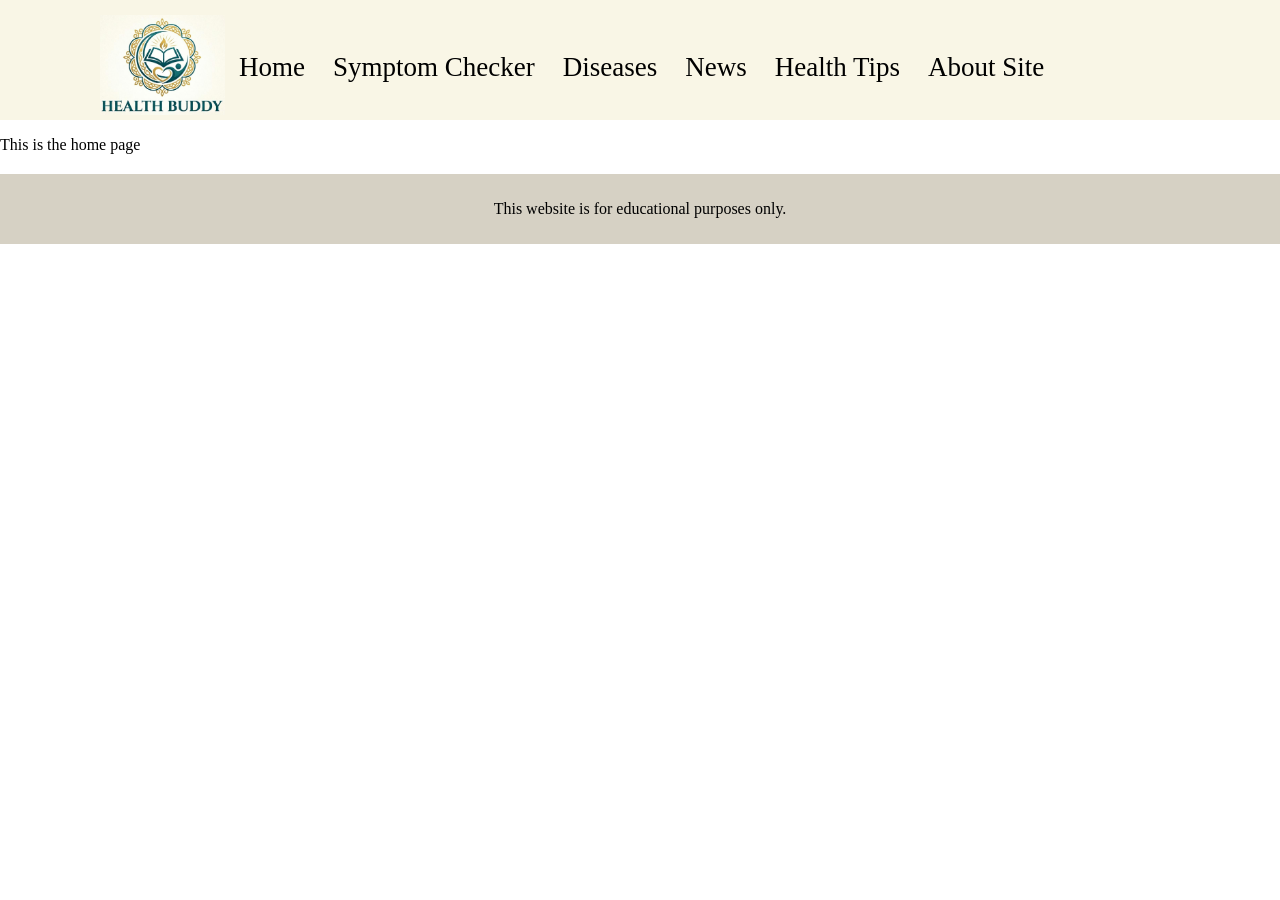
==== index.html @ 4012b21c "Change home-page.html to index.html" ====
<!DOCTYPE html>
<html lang="en">
<head>
    <meta charset="UTF-8">
    <meta name="viewport" content="width=device-width, initial-scale=1.0">
    <title>Home</title>
    <link rel="stylesheet" href="style.css">
</head>
<body>
    <div id="navbar"></div>
    <p>This is the home page</p>
    <div id="footer"></div>
    
    <script src="navbar.js"></script>
    <script src="footer.js"></script>
</body>
</html>
---- style.css ----
body{
    margin: 0;
}

.header{
    height: 110px;
    background-color: #f9f6e6;
    padding-top: 10px;
    padding-left: clamp(0px, 9%, 100px);
    display: flex;
    align-items: center;
}
.logo{
    width: 125px;
    height: 100px;
}
.menu-button{
    background-color: #f9f6e6;
    border: none;
    color: black;
    text-decoration: none;
    width: auto;
    font-size: 27px;
    margin-top: 5px;
    margin-left: 14px;
    margin-right: 14px;
    display: inline-block;
}
.menu-button:hover{
    background-color: #e1ddc3;
}

.footer {
  text-align: center;
  padding: 10px;
  background: #d6d1c4;
  margin-top: 20px;
}

.container {
  max-width: 1200px;
  margin: auto;
  padding: 20px;
}

/* Search Tips*/
input {
  width: 250px;
  padding: 8px;
  border-radius: 10px;
}

/* Tips layout */
.tip-card {
  display: flex;
  background: white;
  margin-top: 20px;
  padding: 15px;
  border-radius: 10px;
}

.tip-card img {
  width: 150px;
  border-radius: 10px;
  margin-right: 20px;
}

.no-result {
  text-align: center;
  font-size: 18px;
  margin-top: 20px;
  color: red;
}

#result-count {
  margin-top: 10px;
  font-weight: bold;
  color: #333;
}

#loading {
  font-size: 18px;
  text-align: center;
  margin-top: 20px;
  color: #555;
}
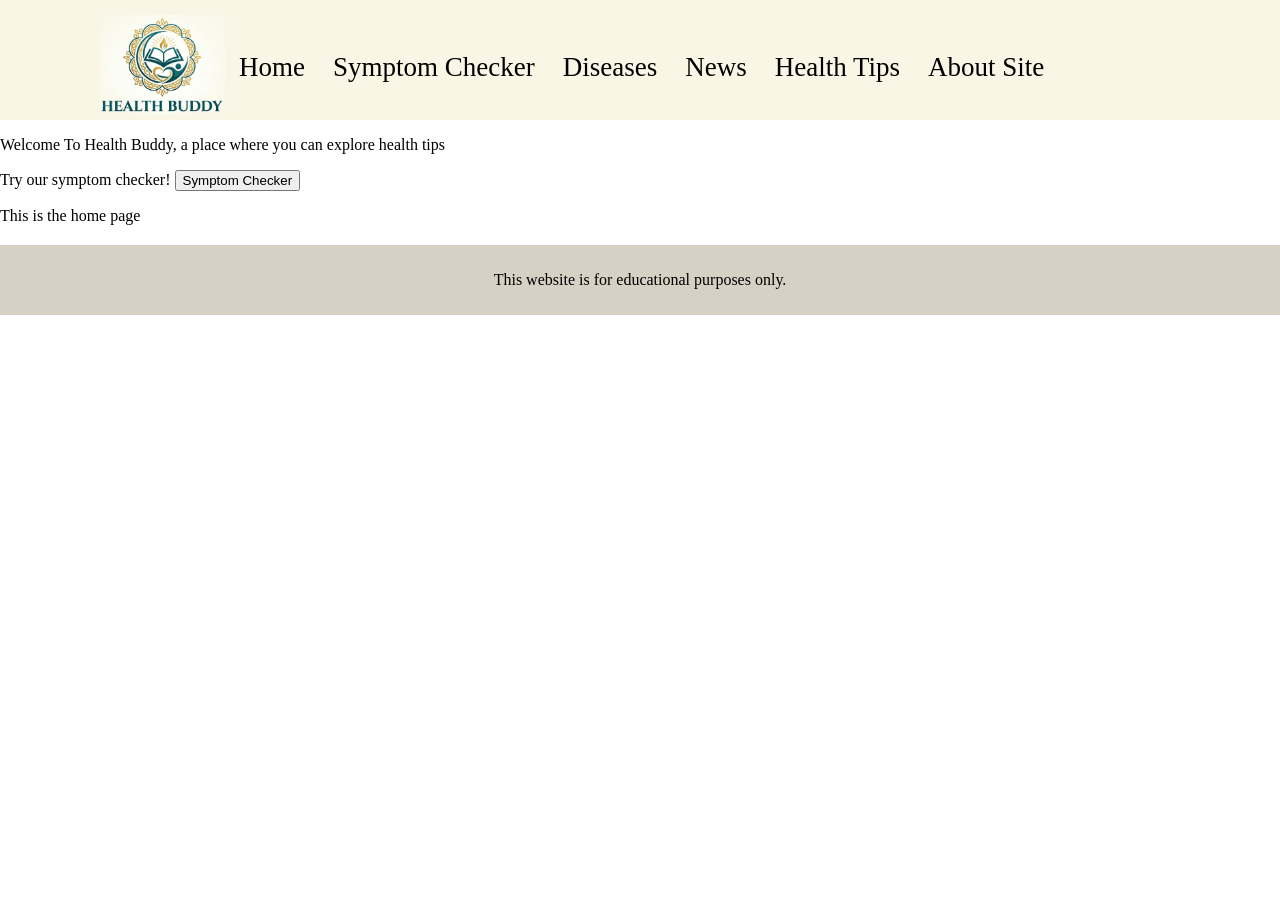
==== commit bc3785eb: "Merge branch 'main' of https://github.com/AmirAsy/health-buddy into health-tips" ====
--- a/index.html
+++ b/index.html
@@ -8,10 +8,15 @@
 </head>
 <body>
     <div id="navbar"></div>
+    <script src="navbar.js"></script>
+
+    <p>Welcome To Health Buddy, a place where you can explore health tips </p>
+    <p>Try our symptom checker! <button href="symptom-checker-page.html">Symptom Checker</button> </p> 
     <p>This is the home page</p>
     <div id="footer"></div>
     
     <script src="navbar.js"></script>
     <script src="footer.js"></script>
+    
 </body>
 </html>
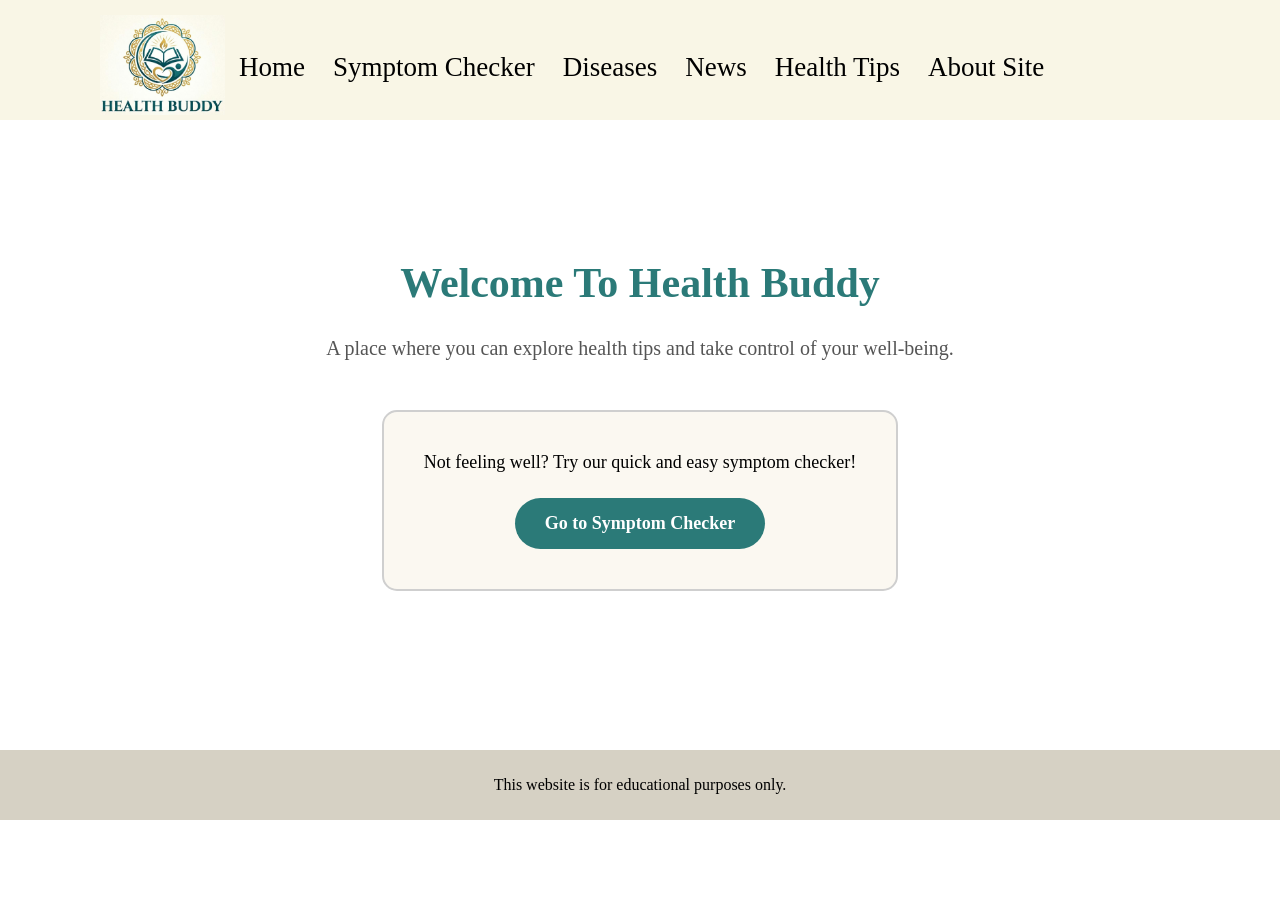
==== commit 05476aa8: "Added new home page layout and styles" ====
--- a/index.html
+++ b/index.html
@@ -3,20 +3,25 @@
 <head>
     <meta charset="UTF-8">
     <meta name="viewport" content="width=device-width, initial-scale=1.0">
-    <title>Home</title>
-    <link rel="stylesheet" href="style.css">
+    <title>Health Buddy - Home</title>
+    <link rel="stylesheet" href="CSS/style.css">
 </head>
 <body>
     <div id="navbar"></div>
-    <script src="navbar.js"></script>
 
-    <p>Welcome To Health Buddy, a place where you can explore health tips </p>
-    <p>Try our symptom checker! <button href="symptom-checker-page.html">Symptom Checker</button> </p> 
-    <p>This is the home page</p>
+    <main class="home-container">
+        <h1>Welcome To Health Buddy</h1>
+        <p class="subtitle">A place where you can explore health tips and take control of your well-being.</p>
+        
+        <div class="cta-section">
+            <p>Not feeling well? Try our quick and easy symptom checker!</p>
+            <a href="symptom-checker-page.html" class="cta-button">Go to Symptom Checker</a>
+        </div>
+    </main>
+
     <div id="footer"></div>
     
-    <script src="navbar.js"></script>
-    <script src="footer.js"></script>
-    
+    <script src="JS/navbar.js"></script>
+    <script src="JS/footer.js"></script>
 </body>
 </html>
--- a/CSS/style.css
+++ b/CSS/style.css
@@ -0,0 +1,356 @@
+body{
+    margin: 0;
+}
+
+.header{
+    height: 110px;
+    background-color: #f9f6e6;
+    padding-top: 10px;
+    padding-left: clamp(0px, 9%, 100px);
+    display: flex;
+    align-items: center;
+}
+.logo{
+    width: 125px;
+    height: 100px;
+}
+.menu-button{
+    background-color: #f9f6e6;
+    border: none;
+    color: black;
+    text-decoration: none;
+    width: auto;
+    font-size: 27px;
+    margin-top: 5px;
+    margin-left: 14px;
+    margin-right: 14px;
+    display: inline-block;
+}
+.menu-button:hover{
+    background-color: #e1ddc3;
+}
+
+.footer {
+  text-align: center;
+  padding: 10px;
+  background: #d6d1c4;
+  margin-top: 20px;
+}
+
+.container {
+  max-width: 1200px;
+  margin: auto;
+  padding: 20px;
+}
+
+/* Search Tips*/
+input {
+  width: 250px;
+  padding: 8px;
+  border-radius: 10px;
+}
+
+/* Tips layout */
+.tip-card {
+  display: flex;
+  background: white;
+  margin-top: 20px;
+  padding: 15px;
+  border-radius: 10px;
+}
+
+.tip-card img {
+  width: 150px;
+  border-radius: 10px;
+  margin-right: 20px;
+}
+
+.no-result {
+  text-align: center;
+  font-size: 18px;
+  margin-top: 20px;
+  color: red;
+}
+
+#result-count {
+  margin-top: 10px;
+  font-weight: bold;
+  color: #333;
+}
+
+#loading {
+  font-size: 18px;
+  text-align: center;
+  margin-top: 20px;
+  color: #555;
+}
+
+.tips-layout {
+  display: flex;
+  align-items: flex-start;
+  gap: 40px;
+  margin-top: 20px;
+}
+
+.alphabet-filter {
+  width: 260px;
+}
+
+.alphabet-filter p {
+  font-weight: bold;
+}
+
+#alphabet-buttons {
+  display: flex;
+  flex-wrap: wrap;
+  gap: 10px;
+}
+
+.alphabet-btn {
+  width: 45px;
+  height: 45px;
+  border-radius: 50%;
+  border: none;
+  background-color: #e1ddc3;
+  color: black;
+  font-weight: bold;
+  cursor: pointer;
+}
+
+.alphabet-btn:hover {
+  background-color: #d6d1c4;
+}
+
+.alphabet-btn.active {
+  background-color: #bcb69d;
+}
+
+.tips-content {
+  flex: 1;
+}
+
+.category-title {
+  margin-top: 30px;
+  margin-bottom: 10px;
+  border-bottom: 2px solid #ccc;
+  padding-bottom: 5px;
+}
+
+html {
+  scroll-behavior: smooth;
+}
+
+#backToTopBtn {
+  position: fixed;
+  bottom: 30px;
+  right: 30px;
+
+  padding: 12px 18px;
+
+  border: none;
+  border-radius: 50px;
+
+  background-color: #d6d1c4;
+  color: black;
+
+  font-size: 16px;
+  font-weight: bold;
+
+  cursor: pointer;
+
+  display: none;
+
+  box-shadow: 0 4px 10px rgba(0,0,0,0.2);
+
+  transition: 0.3s;
+}
+
+#backToTopBtn:hover {
+  background-color: #bcb69d;
+}
+
+
+.symptom-container {
+    padding: 40px 50px;
+    background-color: #ffffff; 
+    max-width: 1200px;
+    margin: 0 auto;
+    text-align: left;
+}
+
+.symptom-container .top-row {
+    display: flex;
+    justify-content: space-between;
+    align-items: center;
+    margin-bottom: 20px;
+}
+
+.symptom-container h1 {
+    font-size: 32px;
+    font-weight: normal;
+    margin: 0;
+}
+
+.symptom-container .search-bar {
+    padding: 10px 20px;
+    width: 300px;
+    background-color: #e0e0e0;
+    border: none;
+    font-size: 16px;
+    border-radius: 5px;
+}
+
+.symptom-container h2 {
+    font-weight: normal;
+    font-size: 22px;
+    margin-bottom: 20px;
+}
+
+
+.symptom-container .content-grid {
+    display: flex;
+    gap: 40px;
+    align-items: flex-start;
+}
+
+.symptom-container .left-panel {
+    width: 250px;
+    display: flex;
+    flex-direction: column;
+    gap: 20px;
+}
+
+/* Scrolling Checkbox List */
+.symptom-container .symptom-list {
+    background-color: #cfcfcf;
+    border-radius: 15px 0 0 15px;
+    padding: 15px;
+    height: 180px;
+    overflow-y: auto;
+    display: flex;
+    flex-direction: column;
+    font-size: 16px;
+}
+
+
+.symptom-container .symptom-list label {
+    cursor: pointer;
+    display: flex;
+    align-items: center;
+    justify-content: space-between; 
+    
+    border-bottom: 1px solid #a8a8a8; 
+    padding-bottom: 8px; 
+    margin-bottom: 8px;  
+}
+
+/* Removes the divider line from the last item */
+.symptom-container .symptom-list label:last-child {
+    border-bottom: none;
+    margin-bottom: 0;
+    padding-bottom: 0;
+}
+
+.symptom-container .others-input {
+    display: flex;
+    align-items: center;
+    gap: 10px;
+}
+
+.symptom-container .others-input input {
+    border: none;
+    border-bottom: 1px solid #000;
+    outline: none;
+    width: 100px;
+    background: transparent;
+}
+
+.symptom-container .show-results-btn {
+    background-color: #e0e0e0;
+    border: none;
+    padding: 10px 20px;
+    border-radius: 20px;
+    cursor: pointer;
+    font-size: 16px;
+    width: fit-content;
+    transition: background-color 0.2s ease;
+}
+
+.symptom-container .show-results-btn:hover {
+    background-color: #c0c0c0;
+}
+
+/* Result Box Styling */
+.symptom-container .right-panel {
+    flex-grow: 1;
+}
+
+.symptom-container .result-box {
+    border: 3px solid #000;
+    height: 300px;
+    display: flex;
+    flex-direction: column;
+    justify-content: center;
+    align-items: flex-start; 
+    padding: 30px;
+    font-size: 18px;
+    color: #333;
+    overflow-y: auto;
+    background-color: #fafafa;
+}
+
+/* HOME PAGE STYLES */
+.home-container {
+    flex-grow: 1;
+    display: flex;
+    flex-direction: column;
+    align-items: center;
+    justify-content: center;
+    text-align: center;
+    padding: 80px 20px;
+    background-color: #ffffff;
+    min-height: 50vh; 
+}
+
+.home-container h1 {
+    font-size: 42px;
+    color: #2b7a78; 
+    margin-bottom: 10px;
+    margin-top: 0;
+}
+
+.home-container .subtitle {
+    font-size: 20px;
+    color: #555;
+    margin-bottom: 50px;
+}
+
+.cta-section {
+    background-color: #fbf8f1;
+    padding: 40px;
+    border-radius: 15px;
+    border: 2px solid #cfcfcf;
+    max-width: 500px;
+}
+
+.cta-section p {
+    font-size: 18px;
+    margin-bottom: 25px;
+    margin-top: 0;
+}
+
+.cta-button {
+    display: inline-block;
+    background-color: #2b7a78;
+    color: white;
+    padding: 15px 30px;
+    border-radius: 30px;
+    text-decoration: none;
+    font-size: 18px;
+    font-weight: bold;
+    transition: background-color 0.3s ease;
+}
+
+.cta-button:hover {
+    background-color: #1f5a58; 
+}
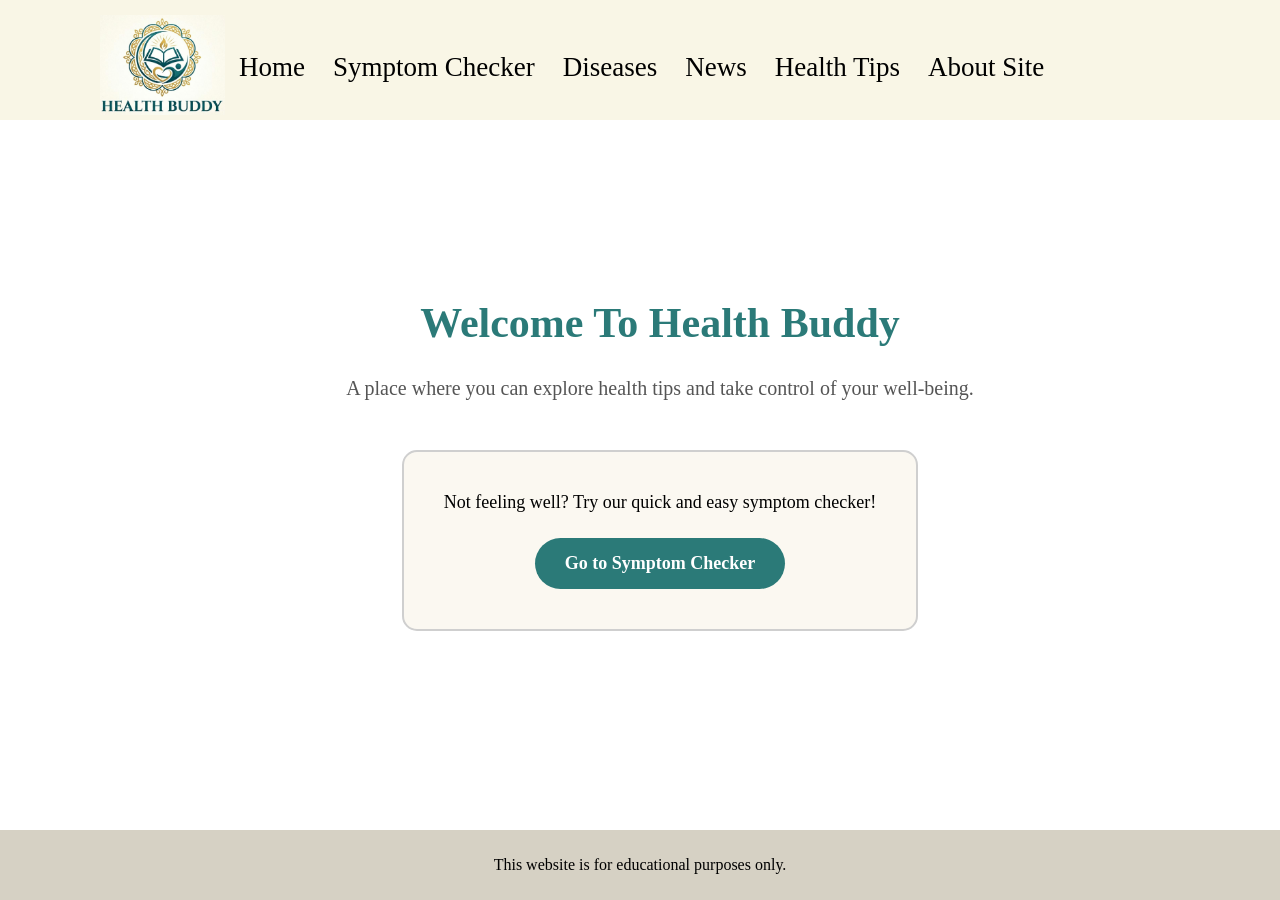
==== commit 5ea59a5b: "seperate css file for home" ====
--- a/index.html
+++ b/index.html
@@ -5,6 +5,7 @@
     <meta name="viewport" content="width=device-width, initial-scale=1.0">
     <title>Health Buddy - Home</title>
     <link rel="stylesheet" href="CSS/style.css">
+    <link rel="stylesheet" href="CSS/home-style.css">
 </head>
 <body>
     <div id="navbar"></div>
--- a/CSS/style.css
+++ b/CSS/style.css
@@ -1,6 +1,11 @@
 body{
     margin: 0;
+    margin: 0;
+    display: flex;
+    flex-direction: column;
+    min-height: 100vh; 
 }
+
 
 .header{
     height: 110px;
@@ -170,187 +175,5 @@
 }
 
 
-.symptom-container {
-    padding: 40px 50px;
-    background-color: #ffffff; 
-    max-width: 1200px;
-    margin: 0 auto;
-    text-align: left;
-}
-
-.symptom-container .top-row {
-    display: flex;
-    justify-content: space-between;
-    align-items: center;
-    margin-bottom: 20px;
-}
-
-.symptom-container h1 {
-    font-size: 32px;
-    font-weight: normal;
-    margin: 0;
-}
-
-.symptom-container .search-bar {
-    padding: 10px 20px;
-    width: 300px;
-    background-color: #e0e0e0;
-    border: none;
-    font-size: 16px;
-    border-radius: 5px;
-}
-
-.symptom-container h2 {
-    font-weight: normal;
-    font-size: 22px;
-    margin-bottom: 20px;
-}
 
 
-.symptom-container .content-grid {
-    display: flex;
-    gap: 40px;
-    align-items: flex-start;
-}
-
-.symptom-container .left-panel {
-    width: 250px;
-    display: flex;
-    flex-direction: column;
-    gap: 20px;
-}
-
-/* Scrolling Checkbox List */
-.symptom-container .symptom-list {
-    background-color: #cfcfcf;
-    border-radius: 15px 0 0 15px;
-    padding: 15px;
-    height: 180px;
-    overflow-y: auto;
-    display: flex;
-    flex-direction: column;
-    font-size: 16px;
-}
-
-
-.symptom-container .symptom-list label {
-    cursor: pointer;
-    display: flex;
-    align-items: center;
-    justify-content: space-between; 
-    
-    border-bottom: 1px solid #a8a8a8; 
-    padding-bottom: 8px; 
-    margin-bottom: 8px;  
-}
-
-/* Removes the divider line from the last item */
-.symptom-container .symptom-list label:last-child {
-    border-bottom: none;
-    margin-bottom: 0;
-    padding-bottom: 0;
-}
-
-.symptom-container .others-input {
-    display: flex;
-    align-items: center;
-    gap: 10px;
-}
-
-.symptom-container .others-input input {
-    border: none;
-    border-bottom: 1px solid #000;
-    outline: none;
-    width: 100px;
-    background: transparent;
-}
-
-.symptom-container .show-results-btn {
-    background-color: #e0e0e0;
-    border: none;
-    padding: 10px 20px;
-    border-radius: 20px;
-    cursor: pointer;
-    font-size: 16px;
-    width: fit-content;
-    transition: background-color 0.2s ease;
-}
-
-.symptom-container .show-results-btn:hover {
-    background-color: #c0c0c0;
-}
-
-/* Result Box Styling */
-.symptom-container .right-panel {
-    flex-grow: 1;
-}
-
-.symptom-container .result-box {
-    border: 3px solid #000;
-    height: 300px;
-    display: flex;
-    flex-direction: column;
-    justify-content: center;
-    align-items: flex-start; 
-    padding: 30px;
-    font-size: 18px;
-    color: #333;
-    overflow-y: auto;
-    background-color: #fafafa;
-}
-
-/* HOME PAGE STYLES */
-.home-container {
-    flex-grow: 1;
-    display: flex;
-    flex-direction: column;
-    align-items: center;
-    justify-content: center;
-    text-align: center;
-    padding: 80px 20px;
-    background-color: #ffffff;
-    min-height: 50vh; 
-}
-
-.home-container h1 {
-    font-size: 42px;
-    color: #2b7a78; 
-    margin-bottom: 10px;
-    margin-top: 0;
-}
-
-.home-container .subtitle {
-    font-size: 20px;
-    color: #555;
-    margin-bottom: 50px;
-}
-
-.cta-section {
-    background-color: #fbf8f1;
-    padding: 40px;
-    border-radius: 15px;
-    border: 2px solid #cfcfcf;
-    max-width: 500px;
-}
-
-.cta-section p {
-    font-size: 18px;
-    margin-bottom: 25px;
-    margin-top: 0;
-}
-
-.cta-button {
-    display: inline-block;
-    background-color: #2b7a78;
-    color: white;
-    padding: 15px 30px;
-    border-radius: 30px;
-    text-decoration: none;
-    font-size: 18px;
-    font-weight: bold;
-    transition: background-color 0.3s ease;
-}
-
-.cta-button:hover {
-    background-color: #1f5a58; 
-}
--- a/CSS/home-style.css
+++ b/CSS/home-style.css
@@ -0,0 +1,59 @@
+.home-container {
+    flex-grow: 1;
+    display: flex;
+    flex-direction: column;
+    align-items: center;
+    justify-content: center;
+    text-align: center;
+    padding: 80px 20px;
+    background-color: #ffffff;
+    min-height: 50vh; 
+}
+
+.home-container h1 {
+    font-size: 42px;
+    color: #2b7a78; 
+    margin-bottom: 10px;
+    margin-top: 0;
+}
+
+.home-container .subtitle {
+    font-size: 20px;
+    color: #555;
+    margin-bottom: 50px;
+}
+
+.cta-section {
+    background-color: #fbf8f1;
+    padding: 40px;
+    border-radius: 15px;
+    border: 2px solid #cfcfcf;
+    max-width: 500px;
+}
+
+.cta-section p {
+    font-size: 18px;
+    margin-bottom: 25px;
+    margin-top: 0;
+}
+
+.cta-button {
+    display: inline-block;
+    background-color: #2b7a78;
+    color: white;
+    padding: 15px 30px;
+    border-radius: 30px;
+    text-decoration: none;
+    font-size: 18px;
+    font-weight: bold;
+    transition: background-color 0.3s ease;
+}
+
+.cta-button:hover {
+    background-color: #1f5a58; 
+}
+
+main, .container {
+    flex-grow: 1;
+    width: 100%; 
+}
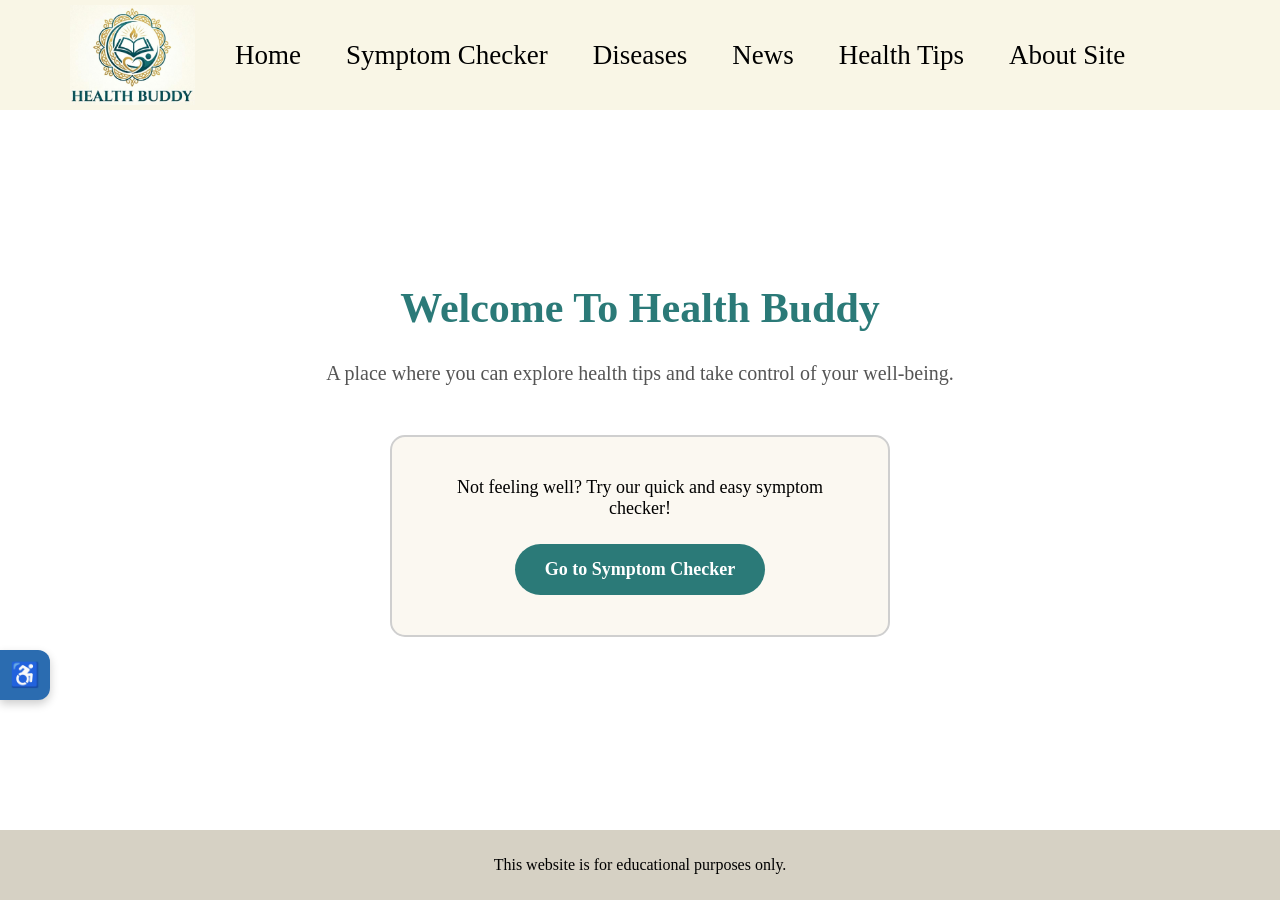
==== commit b09ad8e1: "update files" ====
--- a/index.html
+++ b/index.html
@@ -20,9 +20,14 @@
         </div>
     </main>
 
+     <button id = "backToTopBtn">↑ Top</button>
+    <div id ="font-size-controls"></div>
     <div id="footer"></div>
     
     <script src="JS/navbar.js"></script>
     <script src="JS/footer.js"></script>
+    <script src="JS/back-to-top.js"></script>
+    <script src="JS/font-size-loader.js"></script>
+    <script src="JS/font-size.js"></script>
 </body>
 </html>
--- a/CSS/style.css
+++ b/CSS/style.css
@@ -1,179 +1,317 @@
+* {
+    box-sizing: border-box;
+}
+
 body{
     margin: 0;
-    margin: 0;
     display: flex;
     flex-direction: column;
-    min-height: 100vh; 
-}
-
-
-.header{
+    min-height: 100vh;
+    overflow-x: hidden;
+}
+
+main {
+    flex: 1;
+}
+
+/* =========================
+   HEADER / NAVBAR
+========================= */
+
+.header {
     height: 110px;
     background-color: #f9f6e6;
-    padding-top: 10px;
-    padding-left: clamp(0px, 9%, 100px);
-    display: flex;
+    width: 100%;
+
+    display: flex;
+    justify-content: center;
     align-items: center;
 }
-.logo{
+
+.header-inner {
+    width: 100%;
+    max-width: 1200px;
+    display: flex;
+    align-items: center;
+    gap: 30px;
+    padding: 10px 30px;
+}
+
+.logo {
     width: 125px;
     height: 100px;
 }
-.menu-button{
+
+.nav-menu {
+    display: flex;
+    align-items: center;
+    gap: 25px;
+}
+
+.menu-button {
     background-color: #f9f6e6;
-    border: none;
     color: black;
     text-decoration: none;
-    width: auto;
     font-size: 27px;
-    margin-top: 5px;
-    margin-left: 14px;
-    margin-right: 14px;
-    display: inline-block;
-}
-.menu-button:hover{
+    padding: 8px 10px;
+}
+
+.menu-button:hover {
     background-color: #e1ddc3;
 }
 
+.hamburger-btn {
+    display: none;
+    margin-left: auto;
+    background: none;
+    border: none;
+    font-size: 38px;
+    cursor: pointer;
+}
+
+/* =========================
+   FOOTER
+========================= */
+
 .footer {
-  text-align: center;
-  padding: 10px;
-  background: #d6d1c4;
-  margin-top: 20px;
-}
-
-.container {
-  max-width: 1200px;
-  margin: auto;
-  padding: 20px;
-}
-
-/* Search Tips*/
-input {
-  width: 250px;
-  padding: 8px;
-  border-radius: 10px;
-}
-
-/* Tips layout */
-.tip-card {
-  display: flex;
-  background: white;
-  margin-top: 20px;
-  padding: 15px;
-  border-radius: 10px;
-}
-
-.tip-card img {
-  width: 150px;
-  border-radius: 10px;
-  margin-right: 20px;
-}
-
-.no-result {
-  text-align: center;
-  font-size: 18px;
-  margin-top: 20px;
-  color: red;
-}
-
-#result-count {
-  margin-top: 10px;
-  font-weight: bold;
-  color: #333;
-}
-
-#loading {
-  font-size: 18px;
-  text-align: center;
-  margin-top: 20px;
-  color: #555;
-}
-
-.tips-layout {
-  display: flex;
-  align-items: flex-start;
-  gap: 40px;
-  margin-top: 20px;
-}
-
-.alphabet-filter {
-  width: 260px;
-}
-
-.alphabet-filter p {
-  font-weight: bold;
-}
-
-#alphabet-buttons {
-  display: flex;
-  flex-wrap: wrap;
-  gap: 10px;
-}
-
-.alphabet-btn {
-  width: 45px;
-  height: 45px;
-  border-radius: 50%;
-  border: none;
-  background-color: #e1ddc3;
-  color: black;
-  font-weight: bold;
-  cursor: pointer;
-}
-
-.alphabet-btn:hover {
-  background-color: #d6d1c4;
-}
-
-.alphabet-btn.active {
-  background-color: #bcb69d;
-}
-
-.tips-content {
-  flex: 1;
-}
-
-.category-title {
-  margin-top: 30px;
-  margin-bottom: 10px;
-  border-bottom: 2px solid #ccc;
-  padding-bottom: 5px;
-}
+    text-align: center;
+    padding: 10px;
+    background: #d6d1c4;
+    margin-top: 20px;
+}
+
+
+/* =========================
+   SMOOTH SCROLL
+========================= */
 
 html {
-  scroll-behavior: smooth;
-}
+    scroll-behavior: smooth;
+}
+
+/* =========================
+   BACK TO TOP BUTTON
+========================= */
 
 #backToTopBtn {
-  position: fixed;
-  bottom: 30px;
-  right: 30px;
-
-  padding: 12px 18px;
-
-  border: none;
-  border-radius: 50px;
-
-  background-color: #d6d1c4;
-  color: black;
-
-  font-size: 16px;
-  font-weight: bold;
-
-  cursor: pointer;
-
-  display: none;
-
-  box-shadow: 0 4px 10px rgba(0,0,0,0.2);
-
-  transition: 0.3s;
+    position: fixed;
+    bottom: 30px;
+    right: 30px;
+    padding: 12px 18px;
+    border: none;
+    border-radius: 50px;
+    background-color: #d6d1c4;
+    color: black;
+    font-size: 16px;
+    font-weight: bold;
+    cursor: pointer;
+    display: none;
+    box-shadow: 0 4px 10px rgba(0,0,0,0.2);
+    transition: 0.3s;
 }
 
 #backToTopBtn:hover {
-  background-color: #bcb69d;
-}
-
-
-
-
+    background-color: #bcb69d;
+}
+
+/* =========================
+   ACCESSIBILITY BUTTON
+========================= */
+
+/* Main accessibility container */
+.font-controls {
+    position: fixed;
+    left: 0;
+    top: 75%;
+    transform: translateY(-50%);
+    z-index: 99999;
+}
+
+/* Small blue accessibility icon */
+.accessibility-toggle {
+    width: 50px;
+    height: 50px;
+    border: none;
+    border-radius: 0 12px 12px 0;
+    background-color: #2b6cb0;
+    color: white;
+    font-size: 24px;
+    cursor: pointer;
+    box-shadow: 0 4px 10px rgba(0,0,0,0.2);
+}
+
+/* Hidden menu */
+.font-controls-buttons {
+    display: none;
+    flex-direction: column;
+    gap: 8px;
+    position: absolute;
+    left: 48px;
+    top: 0;
+    background: white;
+    padding: 12px;
+    border-radius: 0 12px 12px 12px;
+    box-shadow: 0 4px 15px rgba(0,0,0,0.2);
+}
+
+/* Keep menu open while hover/focus */
+.font-controls:hover,
+.font-controls:focus-within {
+    display: block;
+}
+
+.font-controls:hover .font-controls-buttons,
+.font-controls:focus-within .font-controls-buttons {
+    display: flex;
+}
+
+/* Accessibility menu buttons */
+.font-controls-buttons button {
+    background-color: #f1f1f1;
+    border: none;
+    padding: 10px 14px;
+    font-size: 14px;
+    cursor: pointer;
+    border-radius: 8px;
+    text-align: left;
+    min-width: 170px;
+    transition: 0.2s;
+}
+
+/* Hover effect */
+.font-controls-buttons button:hover {
+    background-color: #dcdcdc;
+}
+
+/* =========================
+   MOBILE RESPONSIVE NAVBAR
+========================= */
+
+@media (max-width: 768px){
+
+    body {
+        overflow-x: hidden;
+    }
+
+    /* Header */
+
+    .header {
+        height: 80px;
+    }
+
+    .header-inner {
+        height: 80px;
+
+        padding: 8px 15px;
+
+        justify-content: space-between;
+    }
+
+    .logo {
+        width: 70px;
+        height: 60px;
+    }
+
+    /* Show hamburger */
+
+    .hamburger-btn {
+        display: block;
+    }
+
+    /* Mobile Menu */
+
+    .nav-menu {
+        display: none;
+
+        position: absolute;
+
+        top: 80px;
+        left: 0;
+
+        width: 100%;
+
+        background-color: white;
+
+        flex-direction: column;
+
+        align-items: stretch;
+
+        gap: 0;
+
+        z-index: 999;
+
+        border-top: 1px solid #ddd;
+    }
+
+    .nav-menu.active {
+        display: flex;
+    }
+
+    /* Mobile Buttons */
+
+    .menu-button {
+        font-size: 22px;
+
+        margin: 0;
+
+        padding: 25px 30px;
+
+        border-bottom: 1px solid #ddd;
+
+        background-color: white;
+    }
+
+    .menu-button:hover {
+        background-color: #f9f6e6;
+    }
+
+    /* Main Layout */
+
+    main,
+    .container,
+    .disease-container,
+    .symptom-container,
+    .about-container,
+    .news-container {
+        width: 100%;
+        max-width: 100%;
+
+        padding: 30px 20px;
+
+        box-sizing: border-box;
+    }
+
+    /* Typography */
+
+    h1 {
+        font-size: 32px;
+        line-height: 1.2;
+    }
+
+    h2 {
+        font-size: 26px;
+    }
+
+    p {
+        font-size: 16px;
+        line-height: 1.5;
+    }
+
+    /* Inputs */
+
+    input {
+        max-width: 100%;
+        box-sizing: border-box;
+    }
+
+    /* Back To Top */
+
+    #backToTopBtn {
+        bottom: 20px;
+        right: 20px;
+
+        padding: 10px 14px;
+
+        font-size: 14px;
+    }
+}
